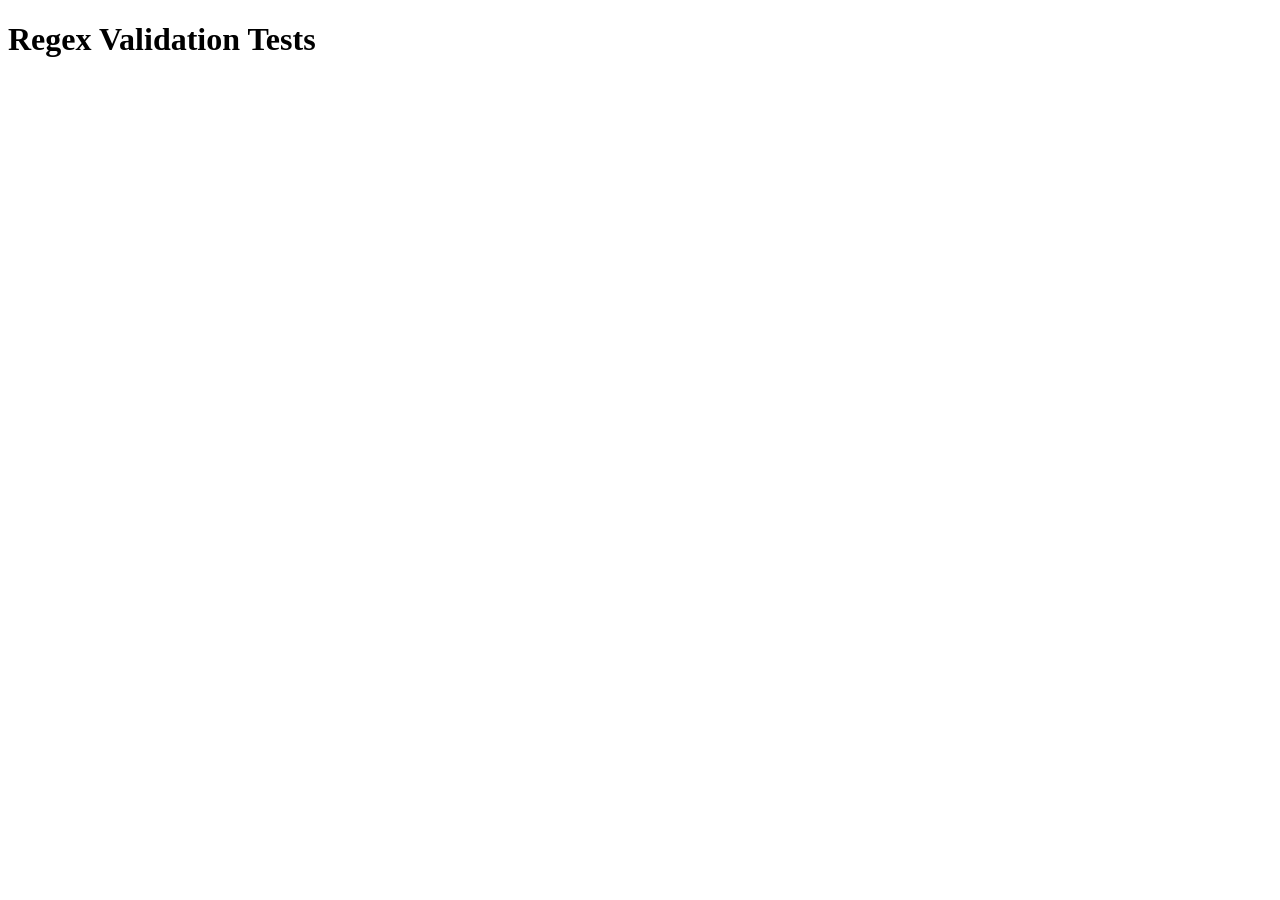
==== tests.html @ b459ba68 "regex testing" ====
<!DOCTYPE html>
<html lang="en">
<head>
    <meta charset="UTF-8">
    <meta name="viewport" content="width=device-width, initial-scale=1.0">
    <title>Regex Tests</title>
</head>
<body>
    <h1>Regex Validation Tests</h1>

    <script>
        console.log("Hello, JavaScript!");
    </script>
</body>
</html>
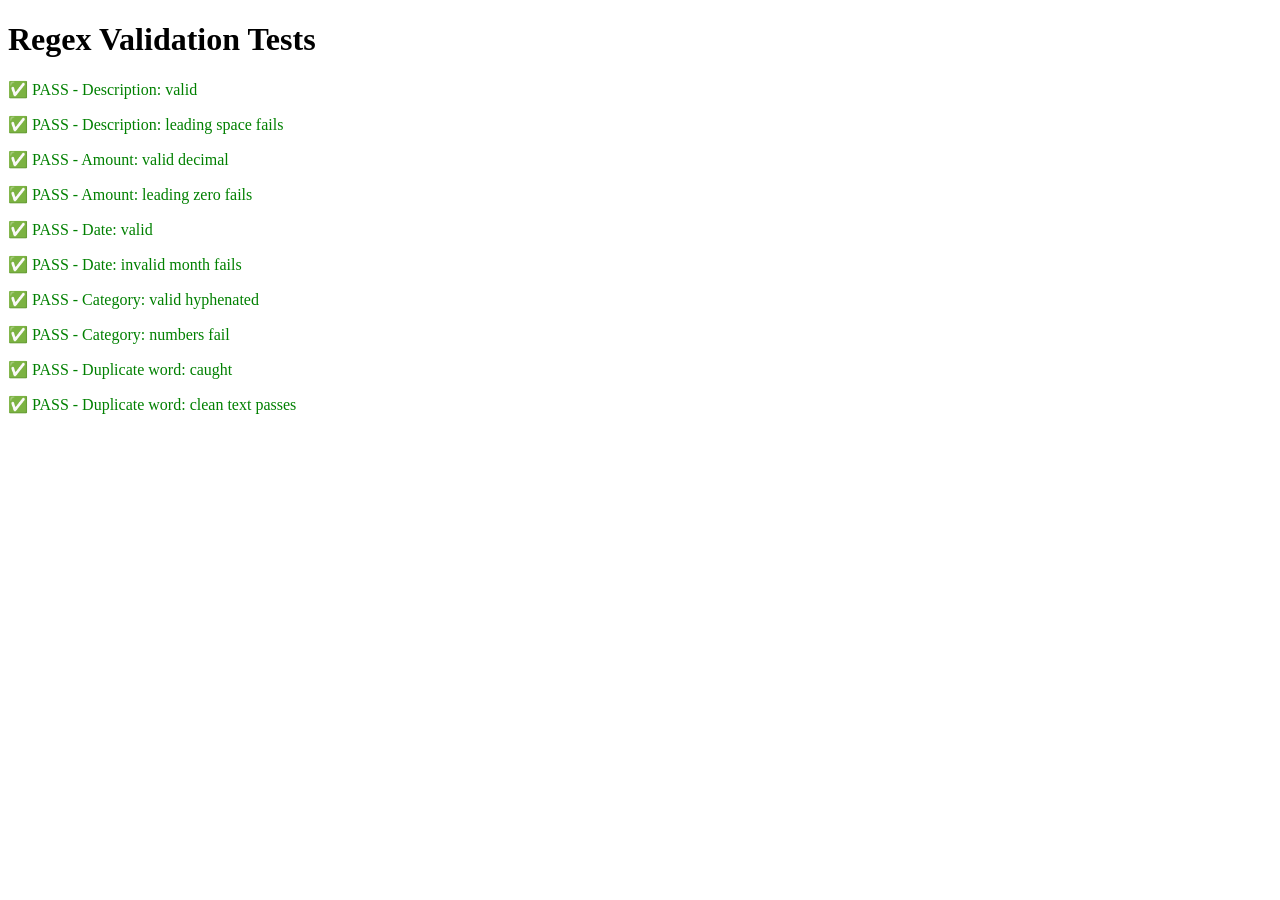
==== commit 853e376d: "tests" ====
--- a/tests.html
+++ b/tests.html
@@ -9,7 +9,29 @@
     <h1>Regex Validation Tests</h1>
 
     <script>
-        console.log("Hello, JavaScript!");
+        function assert(description, result) {
+            const p = document.createElement("p");
+            p.textContent = (result ? "✅ PASS" : "❌ FAIL") + " - " + description;
+            p.style.color = result ? "green" : "red";
+            document.body.appendChild(p);
+        }
+
+        const descPat = /^\S(?:.*\S)?$/;
+        const amtPat = /^(0|[1-9]\d*)(\.\d{1,2})?$/;
+        const datePat = /^\d{4}-(0[1-9]|1[0-2])-(0[1-9]|[12]\d|3[01])$/;
+        const catPat = /^[A-Za-z]+(?:[ -][A-Za-z]+)*$/;
+        const dupPat = /\b(\w+)\s+\1\b/i;
+
+        assert("Description: valid", descPat.test("Lunch at cafeteria"));
+        assert("Description: leading space fails", !descPat.test(" Lunch"));
+        assert("Amount: valid decimal", amtPat.test("12.50"));
+        assert("Amount: leading zero fails", !amtPat.test("007"));
+        assert("Date: valid", datePat.test("2026-06-19"));
+        assert("Date: invalid month fails", !datePat.test("2026-13-01"));
+        assert("Category: valid hyphenated", catPat.test("Self-Care"));
+        assert("Category: numbers fail", !catPat.test("Food123"));
+        assert("Duplicate word: caught", dupPat.test("coffee coffee"));
+        assert("Duplicate word: clean text passes", !dupPat.test("Lunch at cafeteria"));
     </script>
 </body>
 </html>
